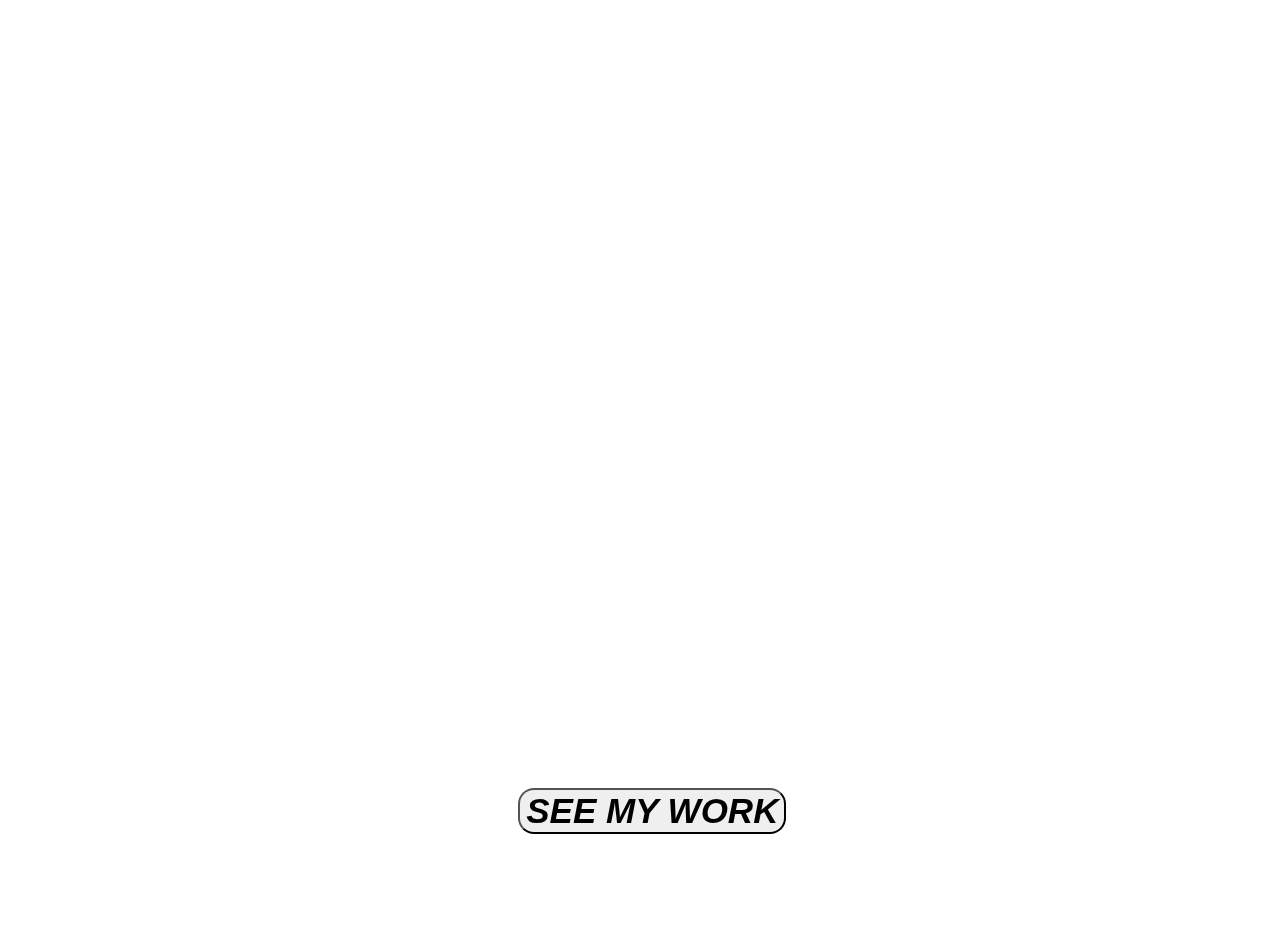
==== html/home.html @ 91e14bf7 "first version of my personal website" ====
<html>


<head>
<link rel="stylesheet" href="../css/script.css">
<link rel="stylesheet" href="https://fonts.googleapis.com/css?family=Sofia">
<link rel="stylesheet" href="https://cdnjs.cloudflare.com/ajax/libs/font-awesome/4.7.0/css/font-awesome.min.css">

</head>


<body>

<div id="container1">

    <video autoplay muted loop id="myVideo">
<source src="../css/video (2).mp4" type="video/mp4">
</video>

<div id="intro1">
Hi!
I am Harshal N <br>
Java Full Stack Developer | Banking Domain <br> <br> <br> 
<br>
<i class="fa fa-sign-in" aria-hidden="true" color="white"> </i>
<button id="button" type="submit" onclick="window.location.href='portfolio.html'"> SEE MY WORK </button>
</div>

</div>   


</body>

</html>
---- css/script.css ----
#container1 {

/* background-image: url("myPhoto.jpg"),url("wallpaper.jpg") ;
background-position: centre,left top ;
background-repeat: no-repeat, no-repeat;
height: 450px;
padding: 50px 50px 50px 50px;
background-size:500px 100%, cover;
background-position: 800px,0px; */

/* background-image:url("wallpaper10.jpg"); */
height:100%;
width:100%;
/*background-size:cover;*/
padding: 20px 20px 20px 20px;
/* position: fixed;
right: 0;
/*bottom: 0;*/ 
}


#myVideo{
  position: absolute;
  z-index: -1;
  top: 0;
  left: 0;
  width: 100%; 
  height: 100%;
  object-fit: cover;
}
#container {

/* background-image: url("myPhoto.jpg"),url("wallpaper.jpg") ;
background-position: centre,left top ;
background-repeat: no-repeat, no-repeat;
height: 450px;
padding: 50px 50px 50px 50px;
background-size:500px 100%, cover;
background-position: 800px,0px; */

background-image:url("wallpaper20.jpg");
height:100%;
width:100%;
background-size:cover;
padding: 20px 20px 20px 20px;
}


#icon{
color:white;
margin-left:650px;
}



#image{
background-image:url("myPhoto.jpg");
background-position: left top;
background-size:contain;
height:100%;
width:100%;
margin: 10px;
float: left;
background-repeat: no-repeat;
}




#intro1{
position: fixed;
bottom: 0; 
 margin-top:208px;
margin-left:440px; 
word-wrap: break-word; 
height:430px;
width:60%;
/* float: right; */
/* margin: 10px; */
font-family: 'Corben';
font-size: 45px; 
font-weight: bold; 
color: white
}

#button{
font-size: 35px;
display: inline-block;
white-space: nowrap;
font-weight: bold;
font-style: italic;
border-radius:16px;
}

#scrollTrackItem{
height:100%;
width:100%;
}



#container2{

background-image: url("wallpaper1.jpg");
height:200px;
display: none
}

#header{

height:50px;
background-color: black;
color: white;
text-align:center;
padding:10px;
font-size: 20px;
font-weight:bold;
vertical-align: center;
}

#footer{

height:50px;
background-color: black
}


#logo{
 border-radius: 50%;
vertical-align: top;
  width: 50px;
  height: 50px;
float:left;
}


#projectCards{
background-color: green;
color:white;
font-weight:bold;
border-style:solid;
border-color:white;
text-align: center;
width:100%;
height:100%;
align: center;

}



.col-sm-3{
height:100%;
border-style:solid;
}
.align-items-start{
height:100%;
}

.align-items-center{
height:100%;
}

.align-items-end{
height:100%;
}

/*
.card-toggle-container1{
display:none;
}
.card-toggle-container2{
display:none;
}
.card-toggle-container3{
display:none;
}
.card-toggle-container4{
display:none;
}
.card-toggle-container5{
display:none;
}
.card-toggle-container6{
display:none;
}
*/
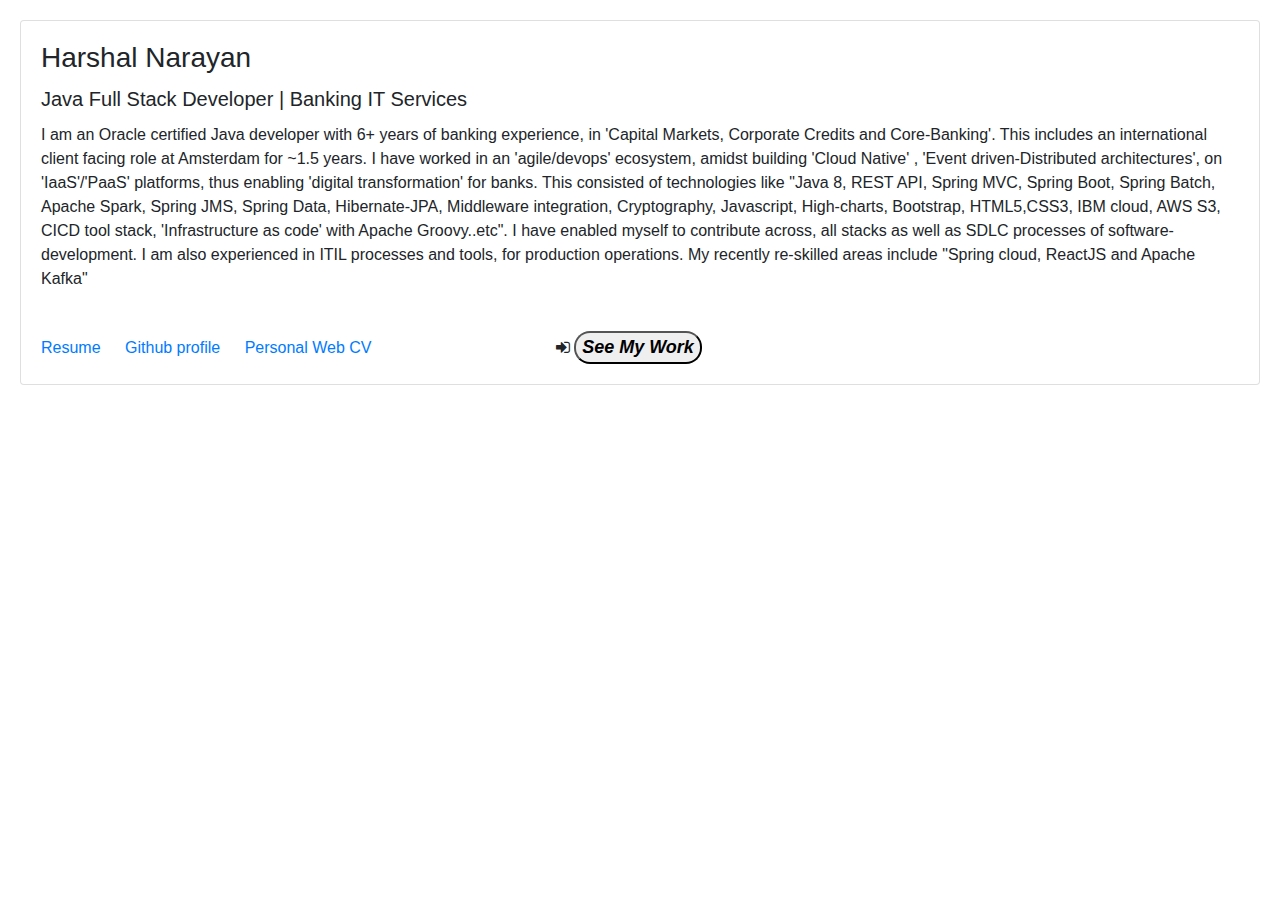
==== commit 39e122c2: "updated home page for aboutMe" ====
--- a/html/home.html
+++ b/html/home.html
@@ -5,7 +5,8 @@
 <link rel="stylesheet" href="../css/script.css">
 <link rel="stylesheet" href="https://fonts.googleapis.com/css?family=Sofia">
 <link rel="stylesheet" href="https://cdnjs.cloudflare.com/ajax/libs/font-awesome/4.7.0/css/font-awesome.min.css">
-
+<link rel="stylesheet" href="https://maxcdn.bootstrapcdn.com/bootstrap/4.0.0/css/bootstrap.min.css" integrity="sha384-Gn5384xqQ1aoWXA+058RXPxPg6fy4IWvTNh0E263XmFcJlSAwiGgFAW/dAiS6JXm" crossorigin="anonymous">
+  
 </head>
 
 
@@ -17,15 +18,26 @@
 <source src="../css/video (2).mp4" type="video/mp4">
 </video>
 
-<div id="intro1">
-Hi!
-I am Harshal N <br>
-Java Full Stack Developer | Banking Domain <br> <br> <br> 
-<br>
-<i class="fa fa-sign-in" aria-hidden="true" color="white"> </i>
-<button id="button" type="submit" onclick="window.location.href='portfolio.html'"> SEE MY WORK </button>
+
+<div id="aboutMe" class="card">
+    <div class="card-body">
+        <h3 class="card-title">Harshal Narayan </h3>
+            <h5 class="card-title">Java Full Stack Developer | Banking IT Services</h5>
+        <p class="card-text">I am an Oracle certified Java developer with 6+ years of banking experience, in 'Capital Markets, Corporate Credits and Core-Banking'. This includes an international client facing role at Amsterdam for ~1.5 years.
+            I have worked in an 'agile/devops' ecosystem, amidst building 'Cloud Native' , 'Event driven-Distributed architectures', on 'IaaS'/'PaaS' platforms, thus enabling 'digital transformation' for banks.
+            This consisted of technologies like "Java 8, REST API, Spring MVC, Spring Boot, Spring Batch, Apache Spark, Spring JMS, Spring Data, Hibernate-JPA, Middleware integration, Cryptography, Javascript, High-charts, Bootstrap, HTML5,CSS3, IBM cloud, AWS S3, CICD tool stack, 'Infrastructure as code' with Apache Groovy..etc".
+            I have enabled myself to contribute across, all stacks as well as SDLC processes of software-development. I am also experienced in ITIL processes and tools, for production operations.          
+            My recently re-skilled areas include "Spring cloud, ReactJS and Apache Kafka"</p>
+      </div>
+
+      <div class="card-body">
+<a class="card-link" href="">Resume</a>
+<a class="card-link" href="">Github profile</a>
+<a class="card-link" href="">Personal Web CV</a>
+    <i class="fa fa-sign-in" aria-hidden="true" color="white" style="margin-left: 15%;"> </i>  
+    <button id="button" type="submit" onclick="window.location.href='portfolio.html'"> See My Work </button>
+      </div>
 </div>
-
 </div>   
 
 
--- a/css/script.css
+++ b/css/script.css
@@ -84,7 +84,7 @@
 }
 
 #button{
-font-size: 35px;
+font-size: 18px;
 display: inline-block;
 white-space: nowrap;
 font-weight: bold;
@@ -112,7 +112,7 @@
 background-color: black;
 color: white;
 text-align:center;
-padding:10px;
+padding:0px;
 font-size: 20px;
 font-weight:bold;
 vertical-align: center;
@@ -142,8 +142,9 @@
 border-color:white;
 text-align: center;
 width:100%;
-height:100%;
-align: center;
+height:75%;
+margin-left:-50%;
+
 
 }
 
